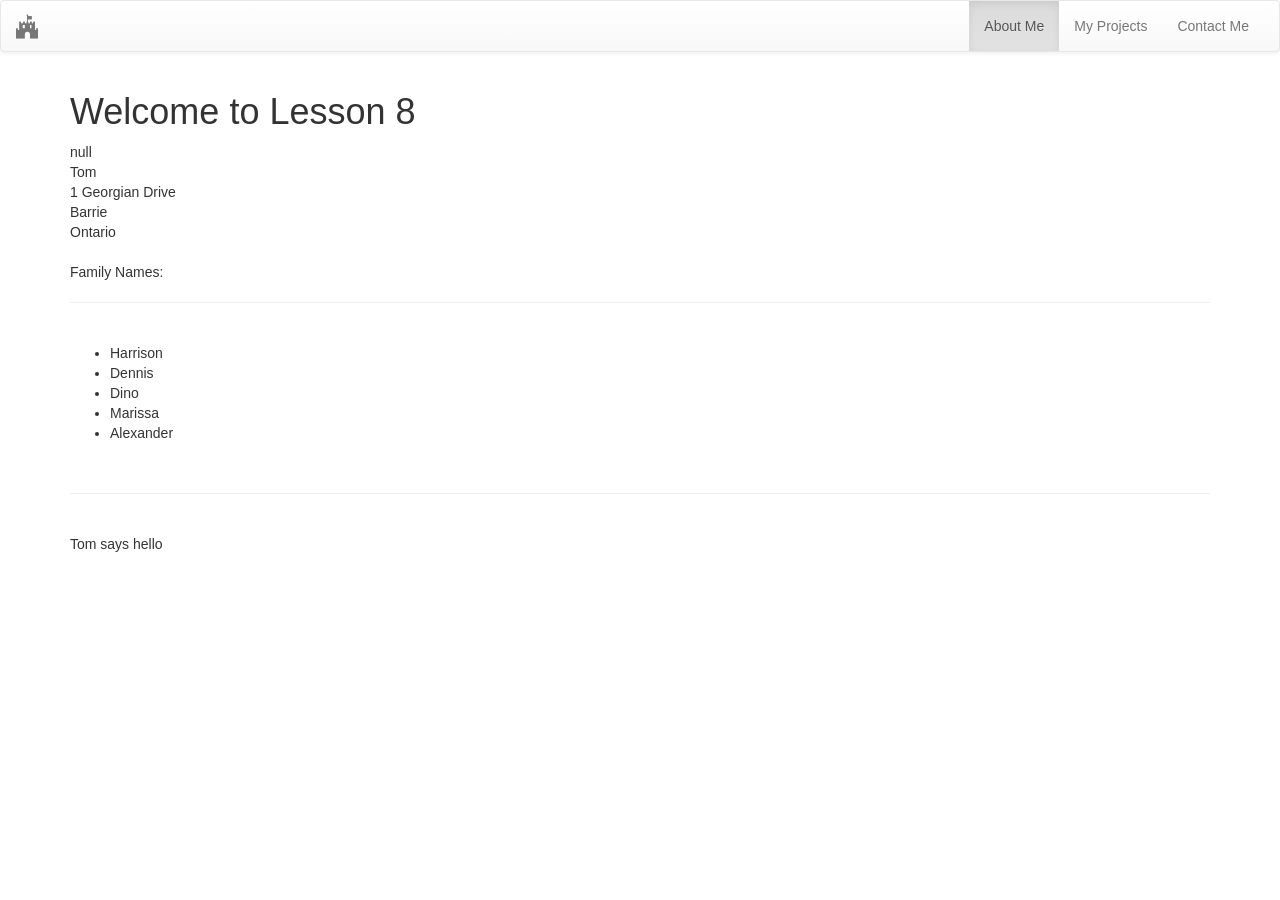
==== index.html @ 30f41588 "Initial Commit" ====
<!DOCTYPE html>
<html lang="en">

<head>
    <meta charset="utf-8">
    <meta http-equiv="X-UA-Compatible" content="IE=edge">
    <meta name="viewport" content="width=device-width, initial-scale=1">
    <!-- CSS Section -->
    <link rel="stylesheet" href="Content/css/bootstrap.min.css">
    <link rel="stylesheet" href="Content/css/bootstrap-theme.min.css">
    <link rel="stylesheet" href="Content/css/font-awesome.min.css">
    <link rel="stylesheet" href="Content/app.css">
    <title>COMP1073 - Lesson 9</title>
</head>

<body>

    <nav class="navbar navbar-default">
        <div class="container-fluid">
            <!-- Brand and toggle get grouped for better mobile display -->
            <div class="navbar-header">
                <button type="button" class="navbar-toggle collapsed" data-toggle="collapse" data-target="#bs-example-navbar-collapse-1"
                aria-expanded="false">
                    <span class="sr-only">Toggle navigation</span>
                    <span class="icon-bar"></span>
                    <span class="icon-bar"></span>
                    <span class="icon-bar"></span>
                </button>
                <a class="navbar-brand" href="#"><i class="fa fa-fort-awesome fa-lg"></i></a>
            </div>

            <!-- Collect the nav links, forms, and other content for toggling -->
            <div class="collapse navbar-collapse" id="bs-example-navbar-collapse-1">
                
                <ul class="nav navbar-nav navbar-right">
                    <li class="active"><a href="#">About Me</a></li>
                    <li><a href="#">My Projects</a></li>
                    <li><a href="#">Contact Me</a></li>
                    
                </ul>
            </div>
            <!-- /.navbar-collapse -->
        </div>
        <!-- /.container-fluid -->
    </nav>

    <main class="container" id="mainContent">

        <h1>Welcome to Lesson 8</h1>
        
        <p id="firstParagraph">
            
        </p>
    
    
    </main>
    
    


    <!-- JavaScript Section -->
    <script src="Scripts/lib/jquery-2.2.0.min.js"></script>
    <script src="Scripts/lib/bootstrap.min.js"></script>
    <script src="Scripts/app.js"></script>
</body>

</html>
---- Content/app.css ----
/* custom syle sheet */
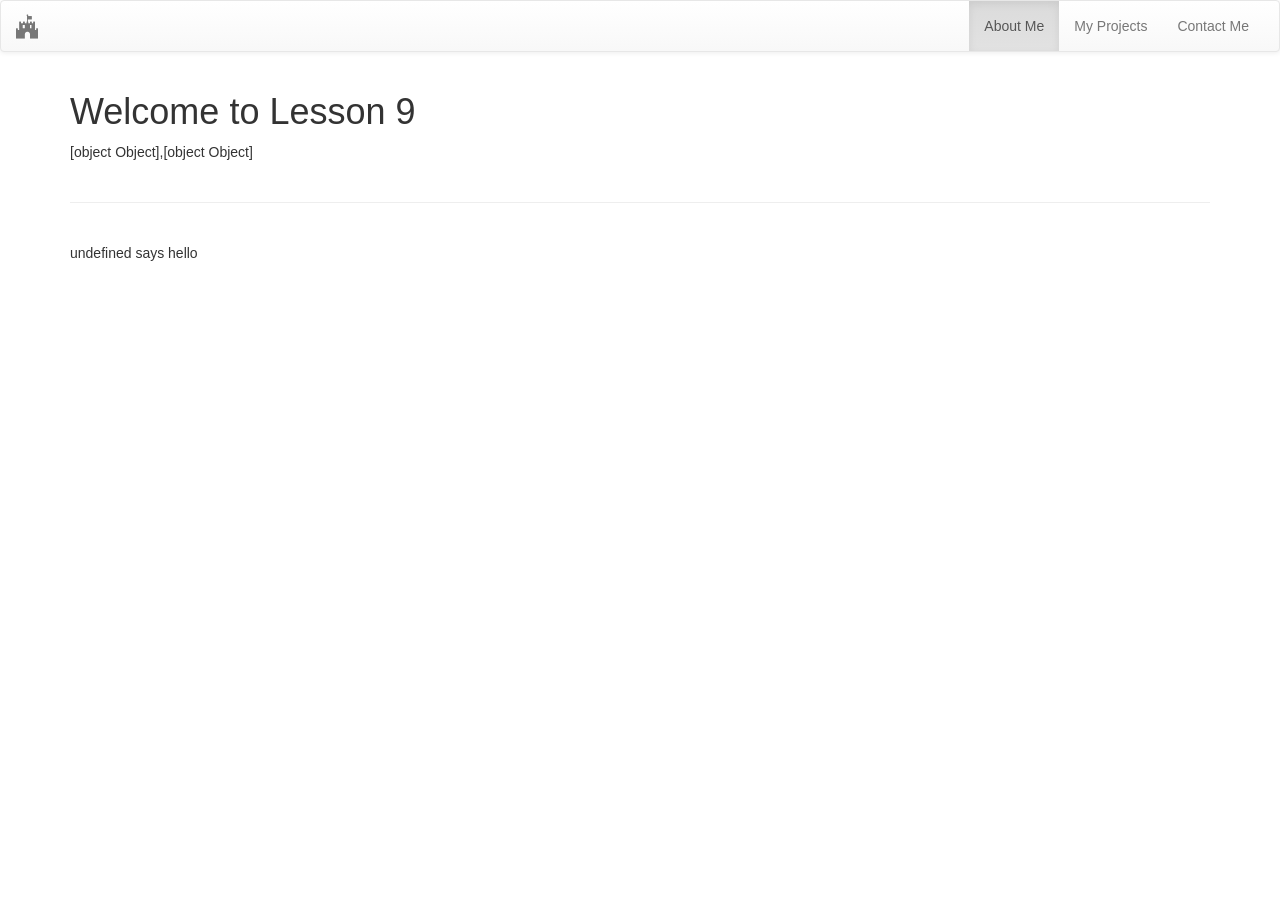
==== commit 602c201d: "app.js update" ====
--- a/index.html
+++ b/index.html
@@ -46,7 +46,7 @@
 
     <main class="container" id="mainContent">
 
-        <h1>Welcome to Lesson 8</h1>
+        <h1>Welcome to Lesson 9</h1>
         
         <p id="firstParagraph">
             
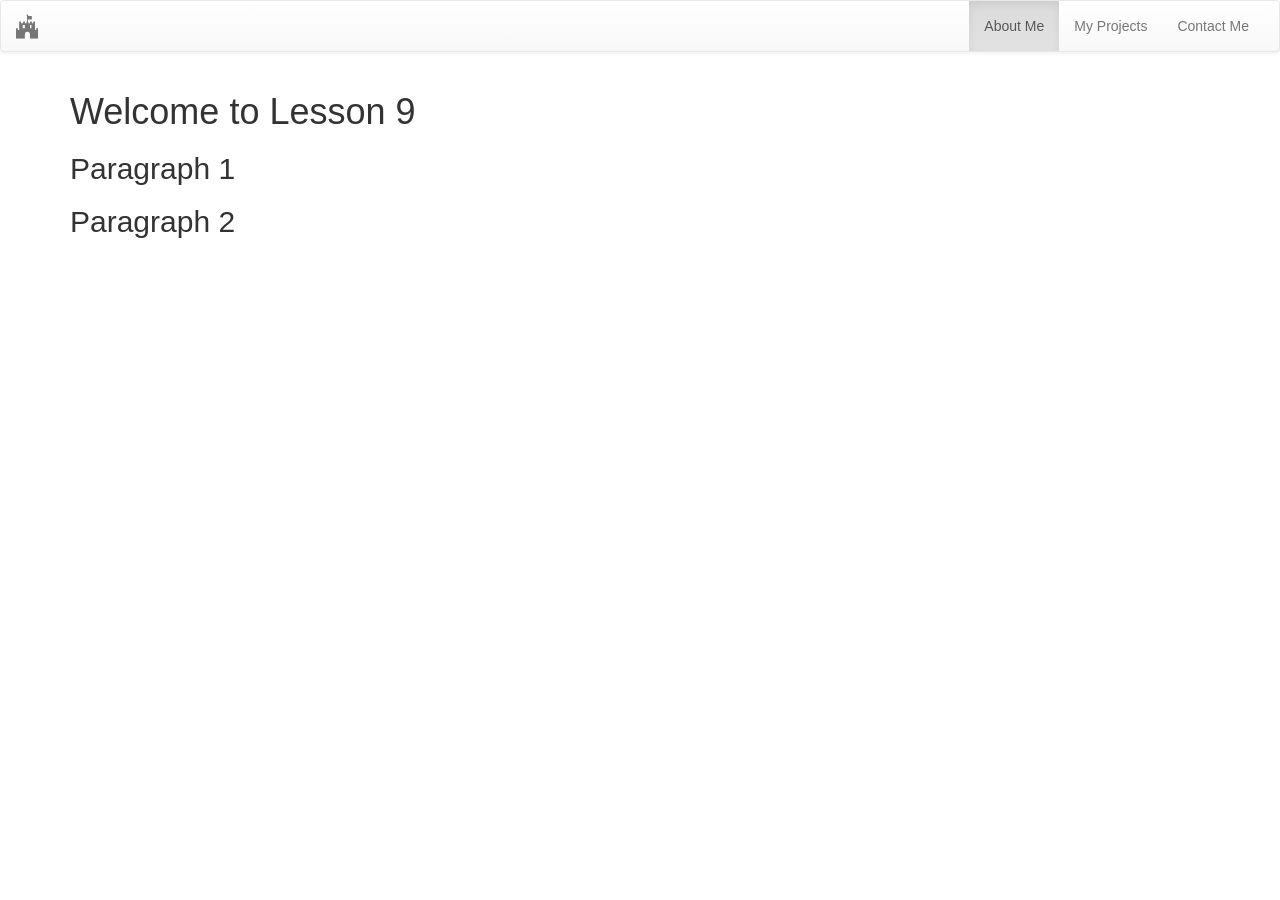
==== commit 8793d624: "change commit" ====
--- a/index.html
+++ b/index.html
@@ -48,7 +48,13 @@
 
         <h1>Welcome to Lesson 9</h1>
         
-        <p id="firstParagraph">
+        <h2>Paragraph 1</h2>
+        <p id="par1">
+            
+        </p>
+        
+        <h2>Paragraph 2</h2>
+        <p id="par2">
             
         </p>
     
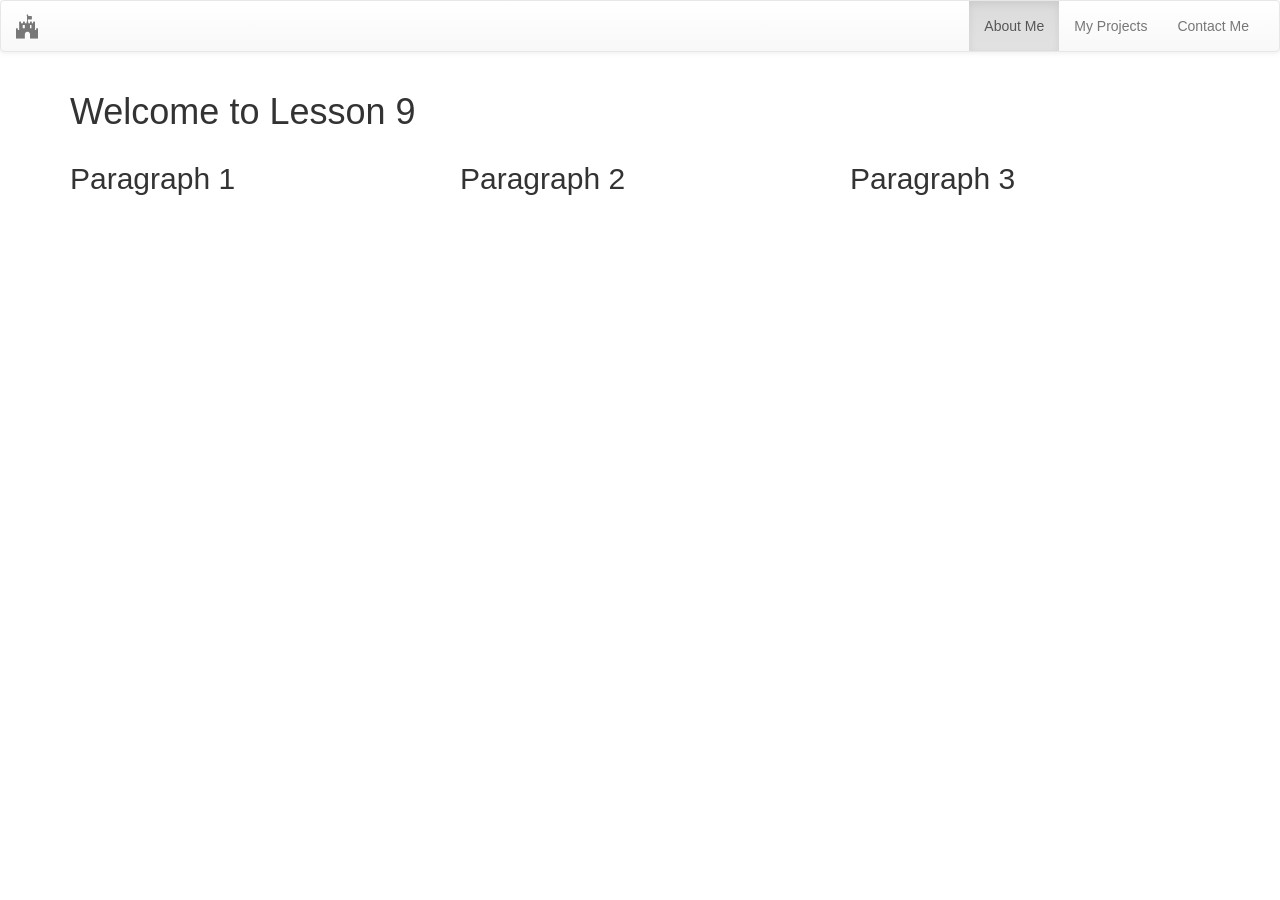
==== commit e50092a7: "updates people.txt, app.js and index.html" ====
--- a/index.html
+++ b/index.html
@@ -31,12 +31,12 @@
 
             <!-- Collect the nav links, forms, and other content for toggling -->
             <div class="collapse navbar-collapse" id="bs-example-navbar-collapse-1">
-                
+
                 <ul class="nav navbar-nav navbar-right">
                     <li class="active"><a href="#">About Me</a></li>
                     <li><a href="#">My Projects</a></li>
                     <li><a href="#">Contact Me</a></li>
-                    
+
                 </ul>
             </div>
             <!-- /.navbar-collapse -->
@@ -47,21 +47,31 @@
     <main class="container" id="mainContent">
 
         <h1>Welcome to Lesson 9</h1>
-        
-        <h2>Paragraph 1</h2>
-        <p id="par1">
-            
-        </p>
-        
-        <h2>Paragraph 2</h2>
-        <p id="par2">
-            
-        </p>
-    
-    
+
+        <section class="row">
+            <div class="col-md-4">
+                <h2>Paragraph 1</h2>
+                <p id="paragraph1">
+
+                </p>
+            </div>
+            <div class="col-md-4">
+                <h2>Paragraph 2</h2>
+                <p id="paragraph2">
+
+                </p>
+            </div>
+            <div class="col-md-4">
+                <h2>Paragraph 3</h2>
+                <p id="paragraph3">
+
+                </p>
+            </div>
+        </section>
+
     </main>
-    
-    
+
+
 
 
     <!-- JavaScript Section -->
